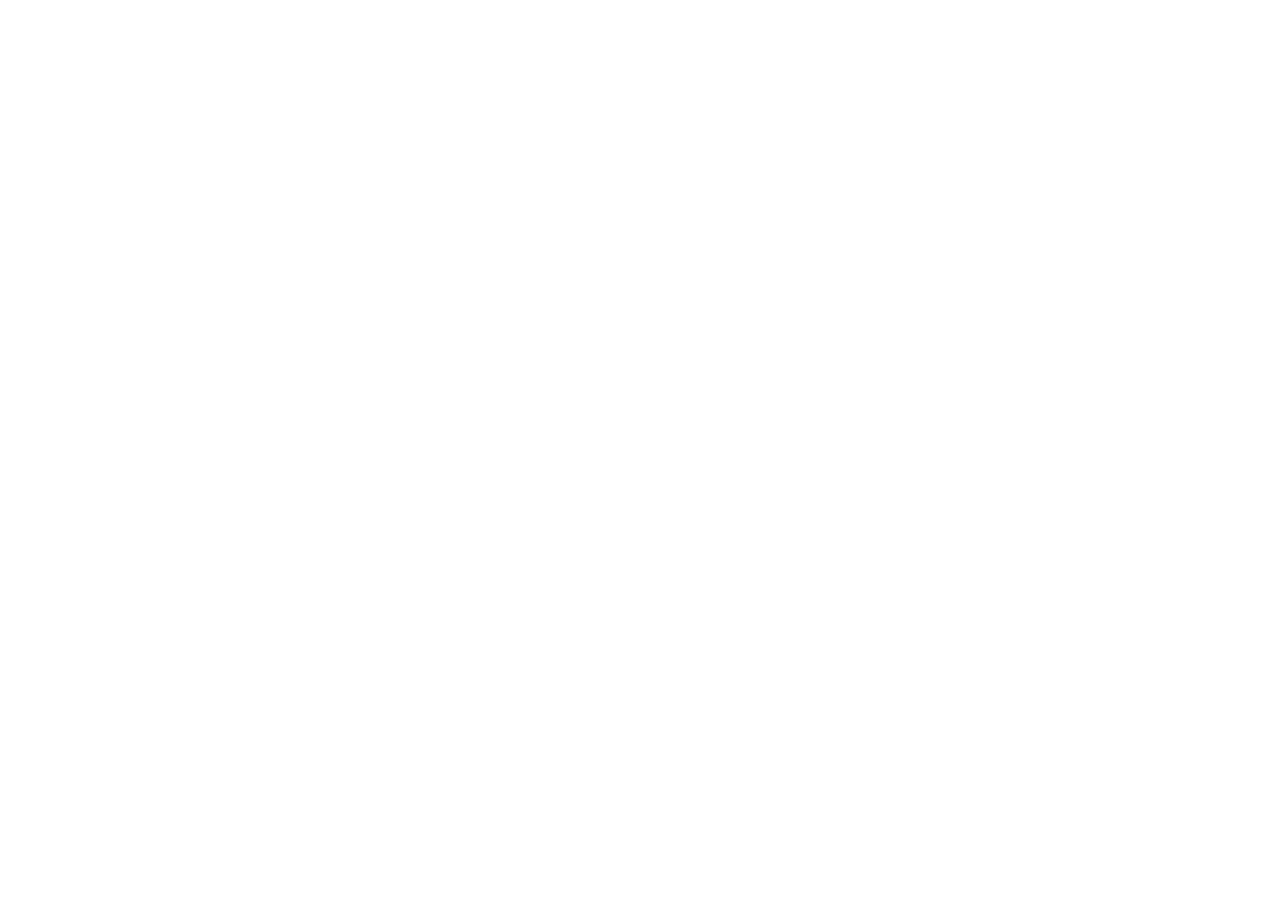
==== advanced-search.html @ e045cf20 "make the search bar wrap in .search class" ====
<!DOCTYPE html>
<html lang="en">
<head>
    <meta charset="UTF-8">
    <meta name="viewport" content="width=device-width, initial-scale=1.0">
    <title>Document</title>
</head>
<body>
    
</body>
</html>
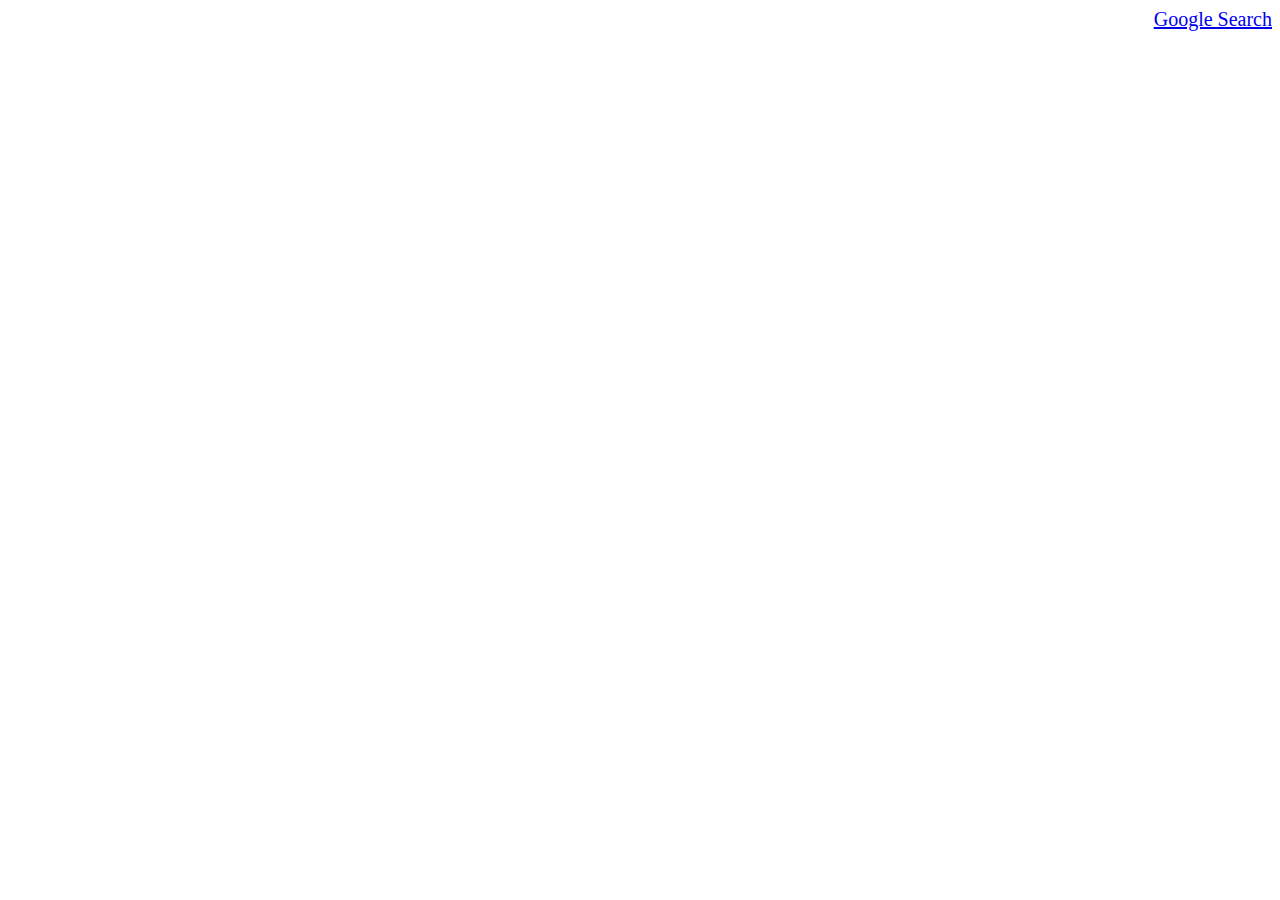
==== commit 540b448e: "Bug at image-search" ====
--- a/advanced-search.html
+++ b/advanced-search.html
@@ -3,9 +3,10 @@
 <head>
     <meta charset="UTF-8">
     <meta name="viewport" content="width=device-width, initial-scale=1.0">
-    <title>Document</title>
+    <link rel="stylesheet" href="styles.css">
+    <title>Advanced Search</title>
 </head>
 <body>
-    
+    <a href="index.html" id="go-back-search">Google Search</a>
 </body>
 </html>--- a/styles.css
+++ b/styles.css
@@ -0,0 +1,50 @@
+body {
+    /* margin: 0; */
+    /* height: 100vh; */
+    background-color: white;
+} 
+
+form {
+    display: flex;
+    flex-direction: column;
+    align-items: center;
+}
+
+.search {
+    display: flex;
+    /* flex: 1; */
+    /* flex-direction: column; */
+    align-items: center;
+    justify-content: center;
+    height: 70vh;
+}
+
+#search-bar {
+    width: 700px;
+    height: 30px;
+    font-size: 20px;
+    padding: 5px;
+    margin-bottom: 10px;
+    border-radius: 30px;    /* make the search bar rounded corner*/
+}
+
+#search-button {
+    width: 150px;
+    height: 40px;
+    font-size: 20px;
+    border-radius: 30px;    /* make the search button rounded corner*/
+}
+
+.links {
+    display: flex;
+    justify-content: flex-end;
+    gap: 10px;
+    font-size: 20px;
+}
+
+#go-back-search {
+    display: flex;
+    justify-content: flex-end;
+    gap: 10px;
+    font-size: 20px;
+}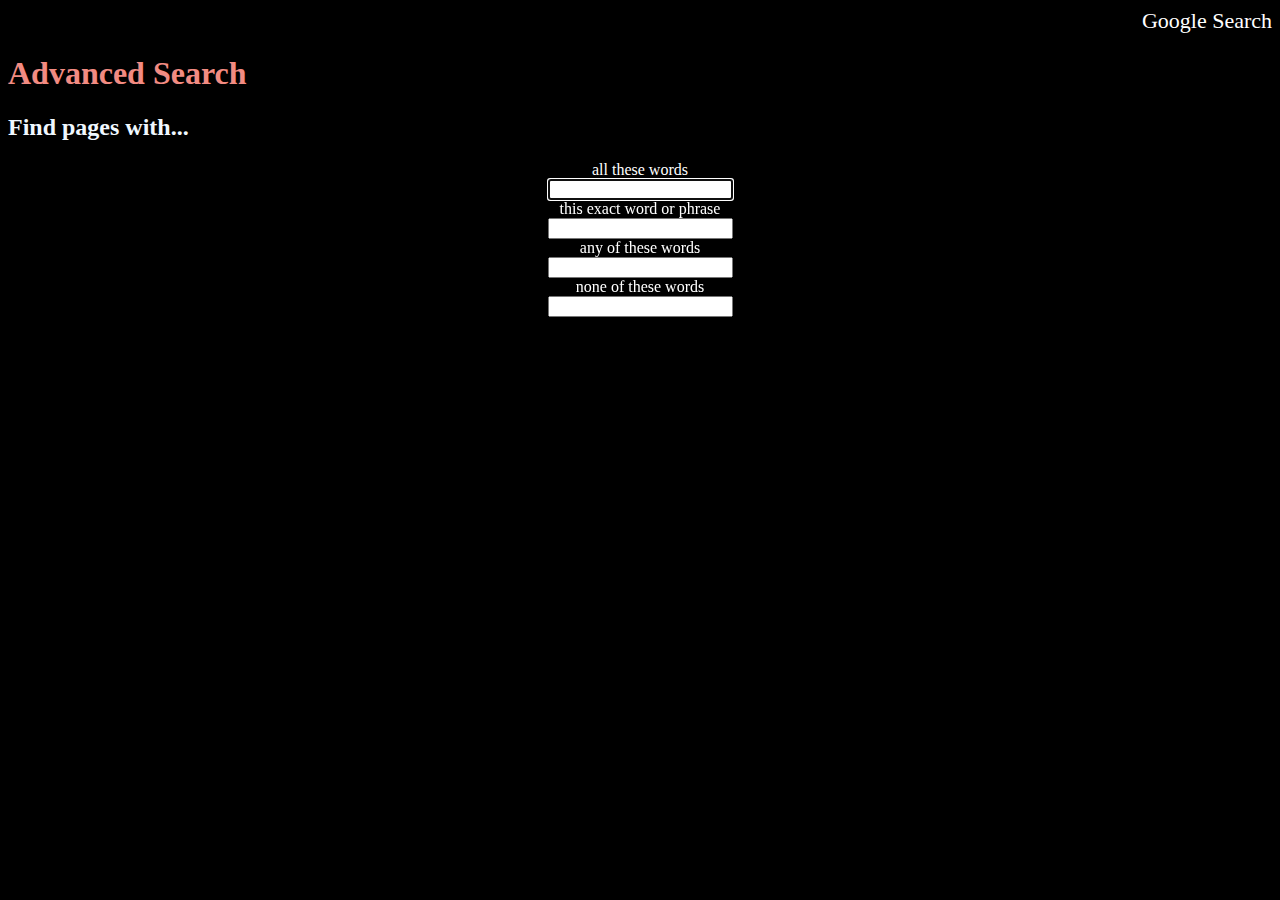
==== commit d3d9a0c4: "add structure of Html to advanced-search" ====
--- a/advanced-search.html
+++ b/advanced-search.html
@@ -1,12 +1,33 @@
 <!DOCTYPE html>
 <html lang="en">
-<head>
-    <meta charset="UTF-8">
-    <meta name="viewport" content="width=device-width, initial-scale=1.0">
-    <link rel="stylesheet" href="styles.css">
-    <title>Advanced Search</title>
-</head>
-<body>
-    <a href="index.html" id="go-back-search">Google Search</a>
-</body>
+    <head>
+        <meta charset="UTF-8">
+        <meta name="viewport" content="width=device-width, initial-scale=1.0">
+        <link rel="stylesheet" href="styles.css">
+        <title>Advanced Search</title>
+    </head>
+    <body>
+
+        <a href="index.html" id="go-back-search">Google Search</a>
+
+        <h1 style="color: #f28b82;">Advanced Search</h1>
+        <h2 style="color: aliceblue;">Find pages with...</h2>
+        
+        <form action="/search" id="s1zaZb" method="GET" name="f">
+
+            <label for="all">all these words</label>
+            <input class="jfk-textinput" value="" autofocus="autofocus" id="all" name="as_q" type="text">
+
+            <label for="exact">this exact word or phrase</label>
+            <input class="jfk-textinput" value="" id="exact" name="as_epq" type="text">
+
+            <label for="any">any of these words</label>
+            <input class="jfk-textinput" value="" id="any" name="as_oq" type="text">
+
+            <label for="none">none of these words</label>
+            <input class="jfk-textinput" value="" id="none" name="as_eq" type="text">
+
+        </form>
+
+    </body>
 </html>--- a/styles.css
+++ b/styles.css
@@ -1,7 +1,7 @@
 body {
     /* margin: 0; */
     /* height: 100vh; */
-    background-color: white;
+    background-color: black;
 } 
 
 form {
@@ -13,10 +13,10 @@
 .search {
     display: flex;
     /* flex: 1; */
-    /* flex-direction: column; */
-    align-items: center;
+    flex-direction: column;
+    /* align-items: center; */
     justify-content: center;
-    height: 70vh;
+    height: 50vh;
 }
 
 #search-bar {
@@ -39,12 +39,29 @@
     display: flex;
     justify-content: flex-end;
     gap: 10px;
-    font-size: 20px;
+    font-size: 22px;
 }
 
 #go-back-search {
     display: flex;
     justify-content: flex-end;
-    gap: 10px;
-    font-size: 20px;
+    font-size: 22px;
+}
+
+.google-logo {
+    font-family: 'Arial', sans-serif;
+    font-size: 96px;
+    color: white; 
+    text-align: center;
+    margin-bottom: 20px;
+}
+
+a {
+    text-decoration: none;
+    color: white;
+}
+  
+
+label {
+    color: white;
 }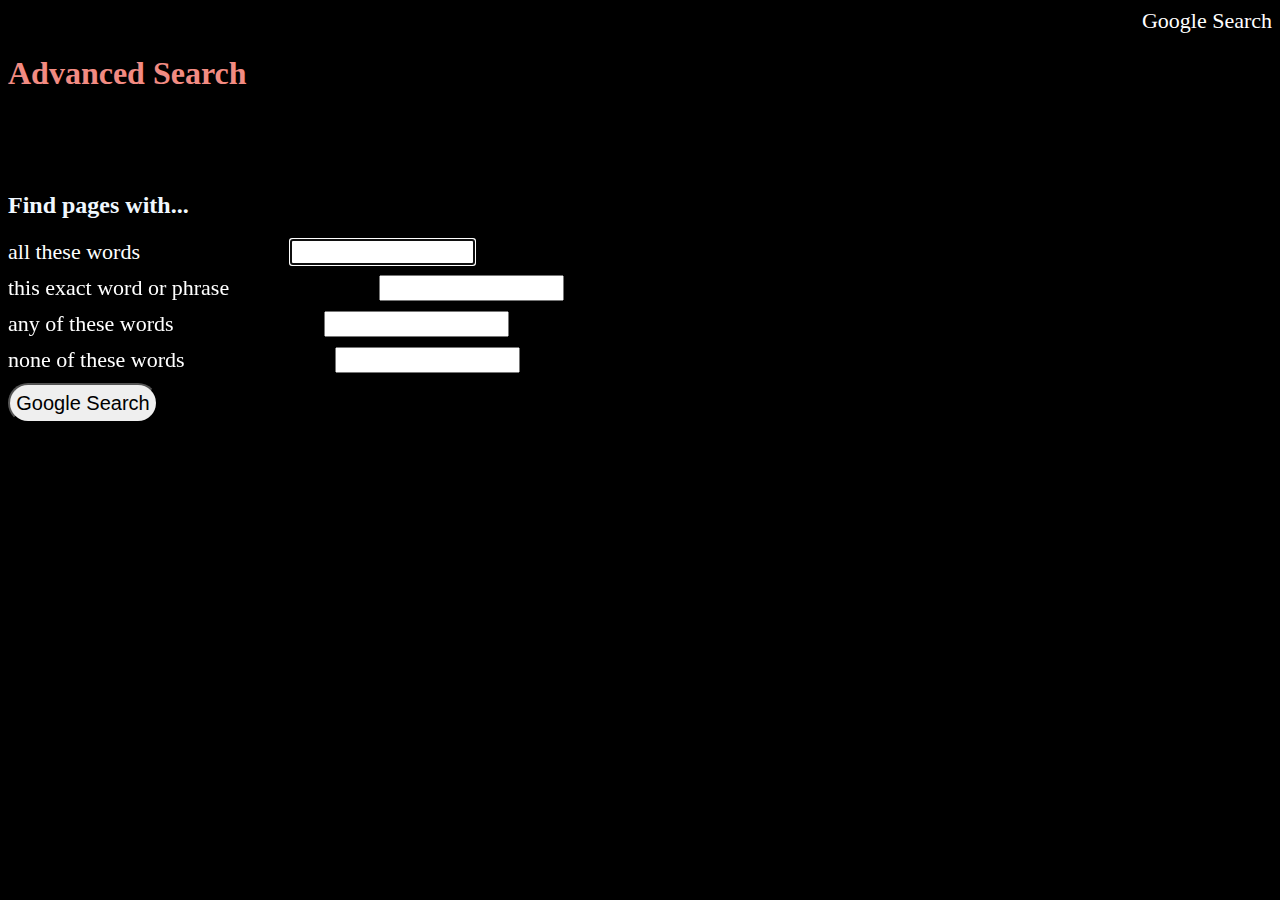
==== commit f7e75211: "at advanced-search" ====
--- a/advanced-search.html
+++ b/advanced-search.html
@@ -10,23 +10,34 @@
 
         <a href="index.html" id="go-back-search">Google Search</a>
 
-        <h1 style="color: #f28b82;">Advanced Search</h1>
+        <h1 style="color: #f28b82; margin-bottom: 100px;">Advanced Search</h1>
         <h2 style="color: aliceblue;">Find pages with...</h2>
         
-        <form action="/search" id="s1zaZb" method="GET" name="f">
+        <form action="https://www.google.com/search">
+            <div class="advanced-search">
+                <div class="as-1">
+                    <label for="all">all these words</label>
+                    <input class="jfk-textinput" value="" autofocus="autofocus" id="all" name="as_q" type="text">
+                </div>
 
-            <label for="all">all these words</label>
-            <input class="jfk-textinput" value="" autofocus="autofocus" id="all" name="as_q" type="text">
+                <div class="as-2">
+                    <label for="exact">this exact word or phrase</label>
+                    <input class="jfk-textinput" value="" id="exact" name="as_epq" type="text">
+                </div>
+                
+                <div class="as-3">
+                    <label for="any">any of these words</label>
+                    <input class="jfk-textinput" value="" id="any" name="as_oq" type="text">
+                </div>
+                
+                <div class="as-4">
+                    <label for="none">none of these words</label>
+                    <input class="jfk-textinput" value="" id="none" name="as_eq" type="text">
+                </div>
 
-            <label for="exact">this exact word or phrase</label>
-            <input class="jfk-textinput" value="" id="exact" name="as_epq" type="text">
-
-            <label for="any">any of these words</label>
-            <input class="jfk-textinput" value="" id="any" name="as_oq" type="text">
-
-            <label for="none">none of these words</label>
-            <input class="jfk-textinput" value="" id="none" name="as_eq" type="text">
-
+                <input type="submit" value="Google Search" id="search-button">
+            
+            </div>
         </form>
 
     </body>
--- a/styles.css
+++ b/styles.css
@@ -4,7 +4,7 @@
     background-color: black;
 } 
 
-form {
+.search-form {
     display: flex;
     flex-direction: column;
     align-items: center;
@@ -64,4 +64,23 @@
 
 label {
     color: white;
-}+}
+
+.advanced-search {
+    display: flex;
+    flex-direction: column;
+    /* align-items: flex-start; */
+}  
+
+.advanced-search {
+    display: flex;
+    flex-direction: column;
+    align-items: flex-start;
+}
+
+.as-1, .as-2, .as-3, .as-4 {
+    font-size: 22px;
+    margin-bottom: 10px;
+    display: flex;
+    gap: 150px;
+}
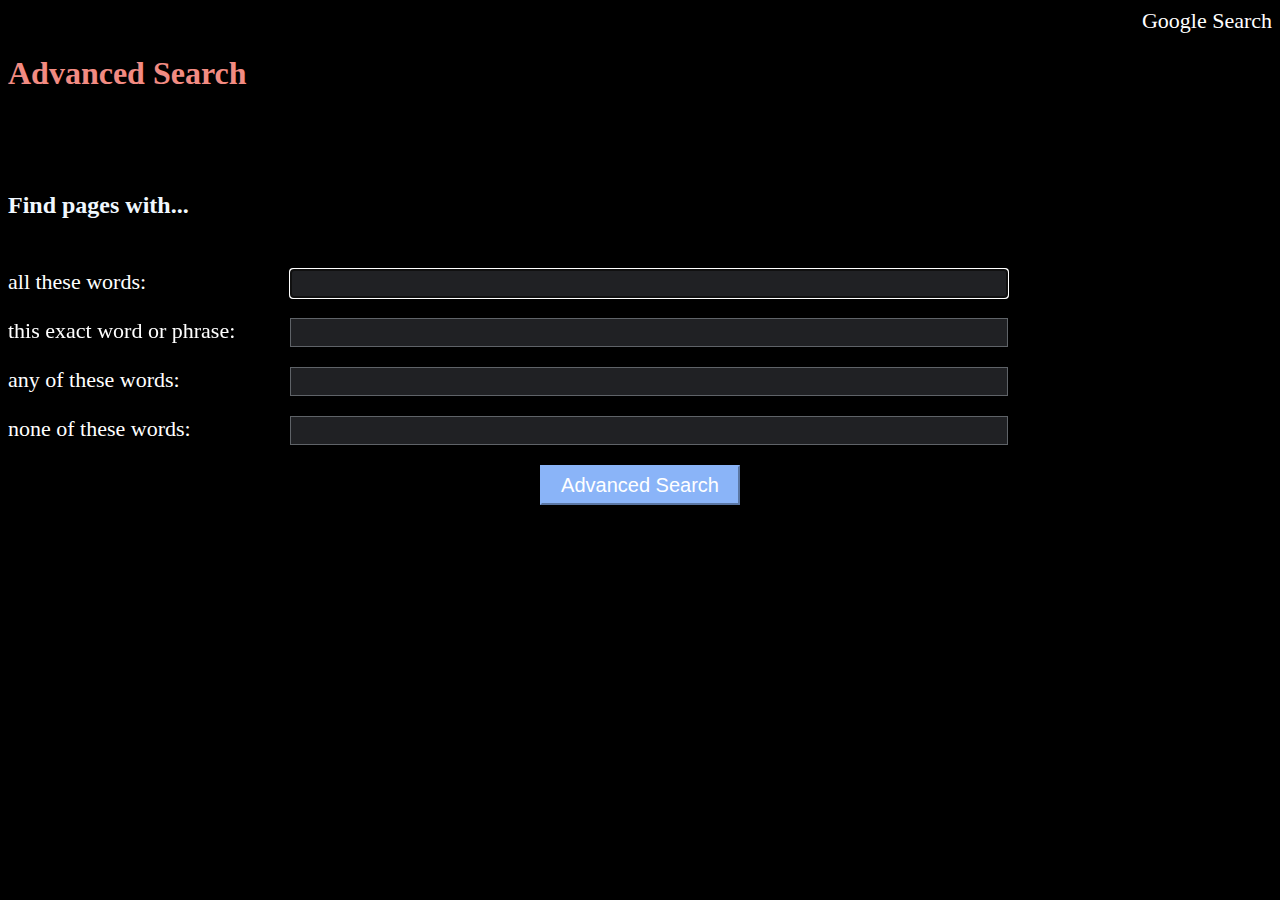
==== commit f8f7e1f7: "Finished most part of the project yayayay" ====
--- a/advanced-search.html
+++ b/advanced-search.html
@@ -11,31 +11,31 @@
         <a href="index.html" id="go-back-search">Google Search</a>
 
         <h1 style="color: #f28b82; margin-bottom: 100px;">Advanced Search</h1>
-        <h2 style="color: aliceblue;">Find pages with...</h2>
+        <h2 style="color: aliceblue; margin-bottom: 50px;">Find pages with...</h2>
         
         <form action="https://www.google.com/search">
             <div class="advanced-search">
                 <div class="as-1">
-                    <label for="all">all these words</label>
-                    <input class="jfk-textinput" value="" autofocus="autofocus" id="all" name="as_q" type="text">
+                    <label for="all">all these words:</label>
+                    <input class="textInput" value="" autofocus="autofocus" id="all" name="as_q" type="text">
                 </div>
 
                 <div class="as-2">
-                    <label for="exact">this exact word or phrase</label>
-                    <input class="jfk-textinput" value="" id="exact" name="as_epq" type="text">
+                    <label for="exact">this exact word or phrase:</label>
+                    <input class="textInput" value="" id="exact" name="as_epq" type="text">
                 </div>
                 
                 <div class="as-3">
-                    <label for="any">any of these words</label>
-                    <input class="jfk-textinput" value="" id="any" name="as_oq" type="text">
+                    <label for="any">any of these words:</label>
+                    <input class="textInput" value="" id="any" name="as_oq" type="text">
                 </div>
                 
                 <div class="as-4">
-                    <label for="none">none of these words</label>
-                    <input class="jfk-textinput" value="" id="none" name="as_eq" type="text">
+                    <label for="none">none of these words:</label>
+                    <input class="textInput" value="" id="none" name="as_eq" type="text">
                 </div>
 
-                <input type="submit" value="Google Search" id="search-button">
+                <input type="submit" value="Advanced Search" class="advanced-search-button">
             
             </div>
         </form>
--- a/styles.css
+++ b/styles.css
@@ -8,6 +8,7 @@
     display: flex;
     flex-direction: column;
     align-items: center;
+    gap: 20px;
 }
 
 .search {
@@ -28,11 +29,18 @@
     border-radius: 30px;    /* make the search bar rounded corner*/
 }
 
-#search-button {
-    width: 150px;
+#search-button, #lucky-button {
+    width: 170px;
     height: 40px;
     font-size: 20px;
-    border-radius: 30px;    /* make the search button rounded corner*/
+    /* From Google's css */
+    background: #202124;
+    border: 1px solid #5f6368;
+    color: #bdc1c6;
+}
+
+#lucky-button {
+    margin-left: 10px;
 }
 
 .links {
@@ -69,18 +77,35 @@
 .advanced-search {
     display: flex;
     flex-direction: column;
-    /* align-items: flex-start; */
 }  
-
-.advanced-search {
-    display: flex;
-    flex-direction: column;
-    align-items: flex-start;
-}
 
 .as-1, .as-2, .as-3, .as-4 {
     font-size: 22px;
-    margin-bottom: 10px;
+    margin-bottom: 20px;
     display: flex;
-    gap: 150px;
+    width: 1000px;
+    justify-content: space-between;
 }
+
+.textInput {
+    padding: 1px 8px;
+    font-size: 17px;
+    width: 700px;
+    height: 25px;
+    /* From Google's css */
+    background: #202124;
+    border: 1px solid #5f6368;
+    color: #bdc1c6;
+}
+
+.advanced-search-button {
+    width: 200px;
+    height: 40px;
+    font-size: 20px;
+    align-self: center;
+    /* From Google's css */
+    background: #8ab4f8;
+    border-color: #8ab4f8;
+    color: white;
+}
+
